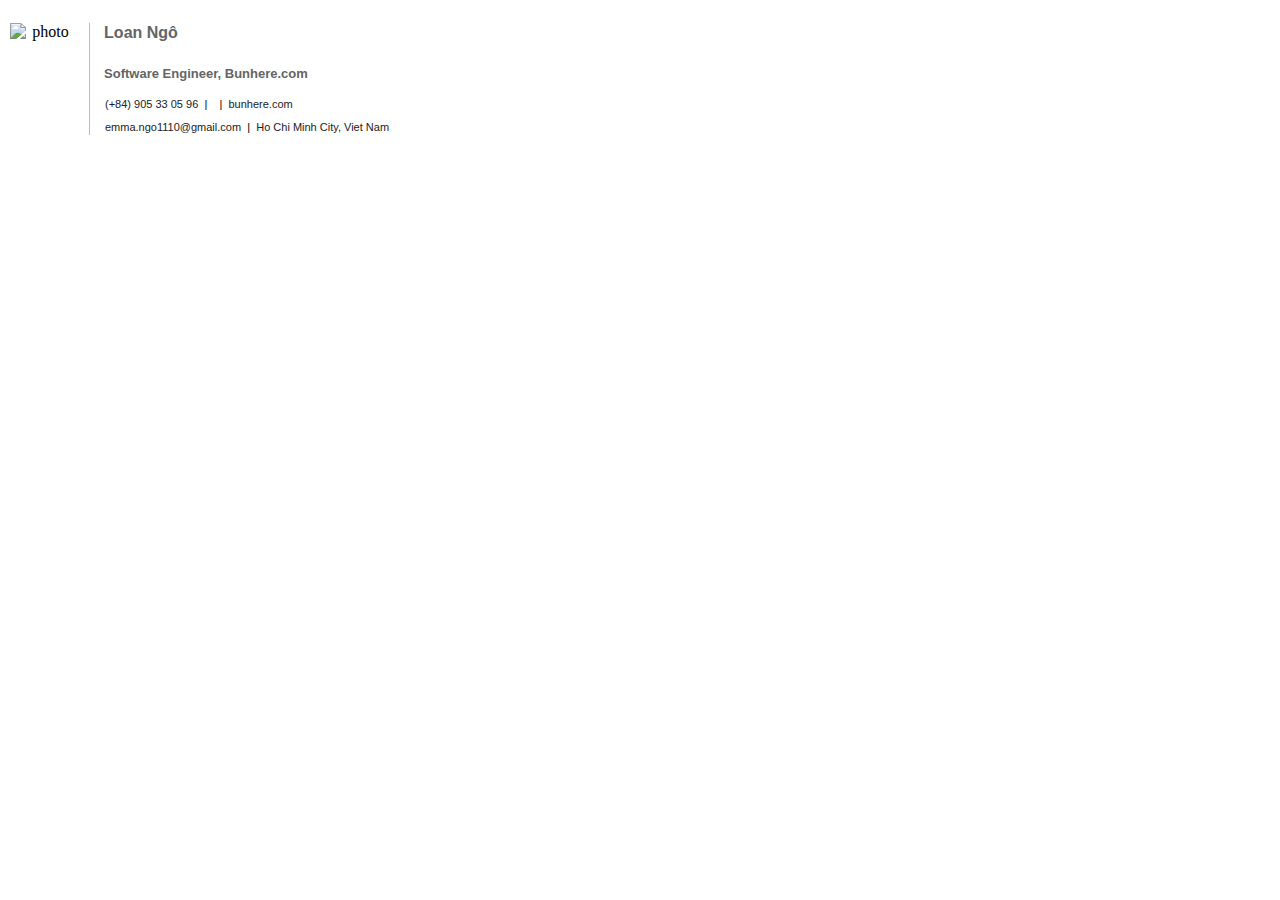
==== signature.html @ 9265f92f "Create signature.html" ====
<!DOCTYPE html>
<html lang="en">

<head>
	<meta charset="UTF-8">
	<meta name="viewport" content="width=device-width, initial-scale=1.0">
	<title>3D Laptop</title>
	<link rel="stylesheet" href="styles.css">
</head>

<body>
	<table class="main_html" style="direction: ltr;border-collapse: collapse;">
		<tbody>
			<tr>
				<td style="font-size:0px;height: 12px; line-height:0px;"></td>
			</tr>
			<tr>
				<td>
					<table cellpadding="0" cellspacing="0" border="0" style="width:100%;" width="100%">
						<tbody>
							<tr>
								<td>
									<table cellpadding="0" cellspacing="0" class="ws-tpl"
										style="border-collapse: collapse; line-height: 1.15;">
										<tbody>
											<tr>
												<td class="ws-tpl-photo"
													style="vertical-align: top;  padding: 0.01px 14px 0.01px 1px;  width: 65px;  text-align: center;">
													<img border="0"
														src="https://d36urhup7zbd7q.cloudfront.net/a/eccfdfe3-1453-4b1c-becc-edf2085c53c9.jpeg#logo"
														height="65" width="65" alt="photo"
														style=" width:65px;  vertical-align: middle;  border-radius:0;  height: 65px;  border: 0px;  display: block;">
												</td>
												<td valign="top"
													style="padding: 0.01px 0.01px 0.01px 14px;  vertical-align:top; border-left: solid 1px #BDBDBD;  ">
													<table cellpadding="0" cellspacing="0"
														style="border-collapse: collapse;">
														<tbody>
															<tr>
																<td style="padding: 0.01px;">
																	<p
																		style="margin: 0.1px;line-height:120%;font-size:16px;">
																		<span
																			class="reactive-wrapper reactive-wrapper-name"><span
																				data-acs="name" class="ws-tpl-name"
																				style="  font-family: Arial;  font-size: 16px;  font-weight: bold;  color: #646464;  letter-spacing: 0px;  white-space: nowrap;"><span
																					class="reactive-value reactive-value-name"
																					data-real-value="Loan Ngô">Loan
																					Ngô</span><span
																					style="display: none;">,<span>&nbsp;</span></span></span></span><span
																			class="reactive-wrapper reactive-wrapper-pronouns"><br><span
																				data-acs="pronouns"
																				class="ws-tpl-pronouns"
																				style="  font-family: Arial;  font-size: 13px;  font-weight: bold;  color: #646464; white-space: nowrap;"><span
																					class="reactive-value reactive-value-pronouns"
																					data-real-value=""></span><span
																					style="display: none;">,<span>&nbsp;</span></span></span></span><span
																			class="reactive-wrapper reactive-wrapper-title"><br><span
																				data-acs="title" class="ws-tpl-title"
																				style="  font-family: Arial;  font-size: 13px;  font-weight: bold;  color: #646464; white-space: nowrap;"><span
																					class="reactive-value reactive-value-title"
																					data-real-value="Software Engineer">Software
																					Engineer</span><span>,<span>&nbsp;</span></span></span></span><span
																			class="reactive-wrapper reactive-wrapper-company"><span
																				data-acs="company"
																				class="ws-tpl-company"
																				style="  font-family: Arial;  font-size: 13px;  font-weight: bold;  color: #646464; white-space: nowrap;"><span
																					class="reactive-value reactive-value-company"
																					data-real-value="Bunhere.com">Bunhere.com</span><span
																					style="display: none;">,<span>&nbsp;</span></span></span></span>
																	</p>
																</td>
															</tr>
															<tr>
																<td>
																	<table cellpadding="0" cellspacing="0"
																		style="border-collapse: collapse;">
																		<tbody>
																			<tr>
																				<td nowrap="" width="246"
																					style="padding-top: 14px; white-space: nowrap; width:246px;font-family: Arial;">
																					<p
																						style="margin: 1px;  line-height: 99%;  font-size: 11px;">
																						<span
																							style="white-space: nowrap;"><span
																								class="reactive-wrapper reactive-wrapper-phone"><a
																									href="tel:(+84)905330596"
																									target="_blank"
																									style="font-family: Arial; text-decoration: unset;"
																									rel="nofollow noreferrer"><span
																										data-acs="phone"
																										style="line-height: 120%;  font-family: Arial;  font-size: 11px;  color-scheme: light only;  color: #212121;  white-space: nowrap;  "
																										class="reactive-value reactive-value-phone"
																										data-real-value="(+84) 905 33 05 96">(+84)
																										905 33 05
																										96</span></a></span><span
																								class="reactive-wrapper reactive-wrapper-mobile"><span
																									class="reactive-separator">&nbsp;&nbsp;|&nbsp;&nbsp;</span><a
																									href="tel:"
																									target="_blank"
																									style="font-family: Arial; text-decoration: unset;"
																									rel="nofollow noreferrer"><span
																										data-acs="mobile"
																										style="line-height: 120%;  font-family: Arial;  font-size: 11px;  color-scheme: light only;  color: #212121;  white-space: nowrap;  "
																										class="reactive-value reactive-value-mobile"
																										data-real-value=""></span></a></span><span
																								class="reactive-wrapper reactive-wrapper-website"><span
																									class="reactive-separator">&nbsp;&nbsp;|&nbsp;&nbsp;</span><a
																									href="https://bunhere.com"
																									target="_blank"
																									style="font-family: Arial; text-decoration: unset;"
																									rel="nofollow noreferrer"><span
																										data-acs="website"
																										style="line-height: 120%;  font-family: Arial;  font-size: 11px;  color-scheme: light only;  color: #212121;  white-space: nowrap;  "
																										class="reactive-value reactive-value-website"
																										data-real-value="https://bunhere.com">bunhere.com</span></a></span></span>
																					</p>
																				</td>
																			</tr>
																			<tr>
																				<td nowrap="" width="352"
																					style="padding-top: 8px; white-space: nowrap; width:352px;font-family: Arial;">
																					<p
																						style="margin: 1px;  line-height: 99%;  font-size: 11px;">
																						<span
																							style="white-space: nowrap;"><span
																								class="reactive-wrapper reactive-wrapper-email"><a
																									href="mailto:emma.ngo1110@gmail.com"
																									target="_blank"
																									style="font-family: Arial; text-decoration: unset;"
																									rel="nofollow noreferrer"><span
																										data-acs="email"
																										style="line-height: 120%;  font-family: Arial;  font-size: 11px;  color-scheme: light only;  color: #212121;  white-space: nowrap;  "
																										class="reactive-value reactive-value-email"
																										data-real-value="emma.ngo1110@gmail.com">emma.ngo1110@gmail.com</span></a></span><span
																								class="reactive-wrapper reactive-wrapper-address"><span
																									class="reactive-separator">&nbsp;&nbsp;|&nbsp;&nbsp;</span><a
																									href="https://maps.google.com/?q=Ho Chi Minh City, Viet Nam"
																									target="_blank"
																									style="font-family: Arial; text-decoration: unset;"
																									rel="nofollow noreferrer"><span
																										data-acs="address"
																										style="line-height: 120%;  font-family: Arial;  font-size: 11px;  color-scheme: light only;  color: #212121;  white-space: nowrap;  "
																										class="reactive-value reactive-value-address"
																										data-real-value="Ho Chi Minh City, Viet Nam">Ho
																										Chi Minh City,
																										Viet
																										Nam</span></a></span></span>
																					</p>
																				</td>
																			</tr>
																		</tbody>
																	</table>
																</td>
															</tr>
														</tbody>
													</table>
												</td>
											</tr>
										</tbody>
									</table>
								</td>
							</tr>
						</tbody>
					</table>
				</td>
			</tr>
			<tr>
				<td style="font-family:'ws-id None';font-size:0.01px;line-height:0px;">&nbsp;</td>
			</tr>
		</tbody>
	</table>
</body>

</html>
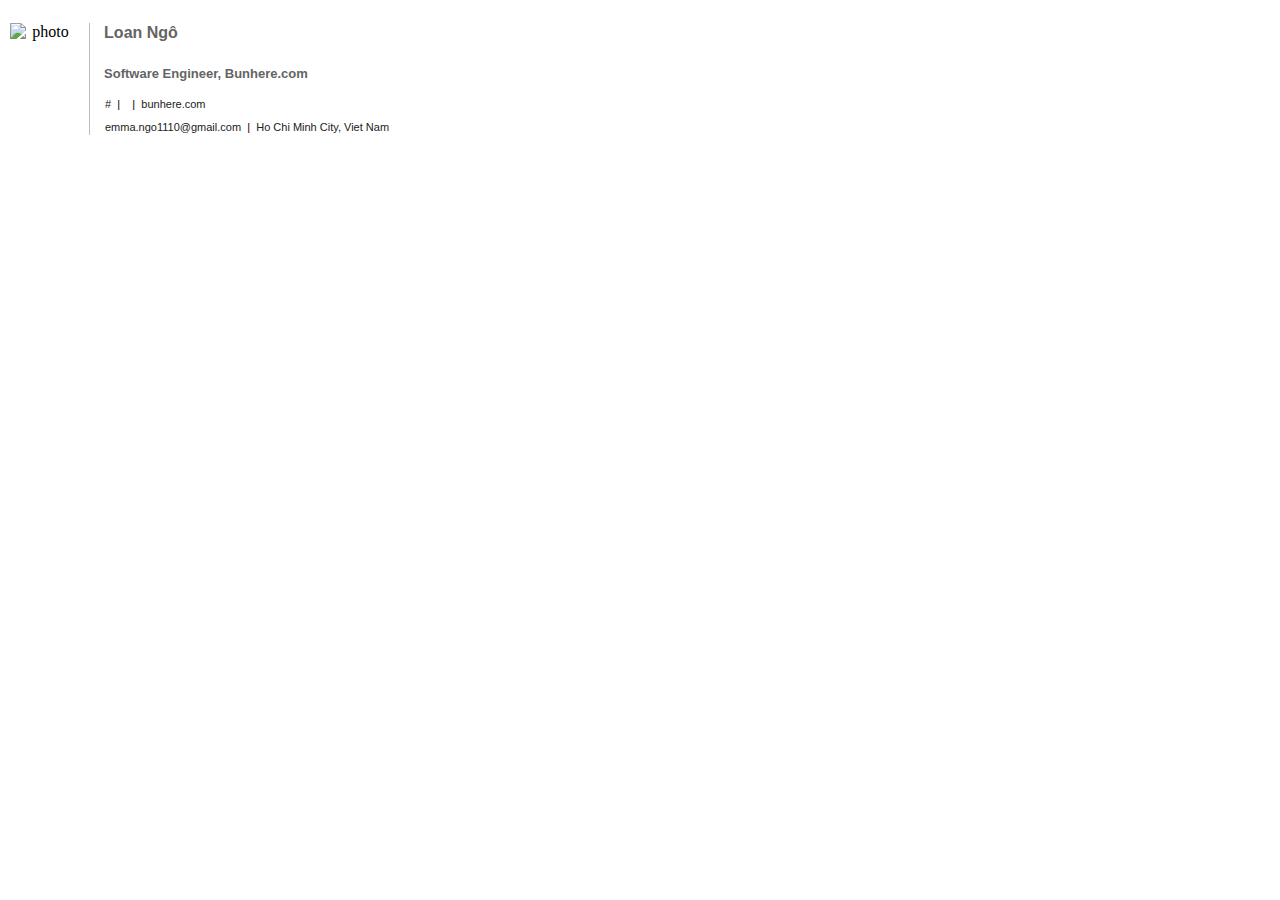
==== commit 8148c377: "Update signature.html" ====
--- a/signature.html
+++ b/signature.html
@@ -84,16 +84,14 @@
 																						<span
 																							style="white-space: nowrap;"><span
 																								class="reactive-wrapper reactive-wrapper-phone"><a
-																									href="tel:(+84)905330596"
+																									href="#"
 																									target="_blank"
 																									style="font-family: Arial; text-decoration: unset;"
 																									rel="nofollow noreferrer"><span
 																										data-acs="phone"
 																										style="line-height: 120%;  font-family: Arial;  font-size: 11px;  color-scheme: light only;  color: #212121;  white-space: nowrap;  "
 																										class="reactive-value reactive-value-phone"
-																										data-real-value="(+84) 905 33 05 96">(+84)
-																										905 33 05
-																										96</span></a></span><span
+																										data-real-value="#">#</span></a></span><span
 																								class="reactive-wrapper reactive-wrapper-mobile"><span
 																									class="reactive-separator">&nbsp;&nbsp;|&nbsp;&nbsp;</span><a
 																									href="tel:"
